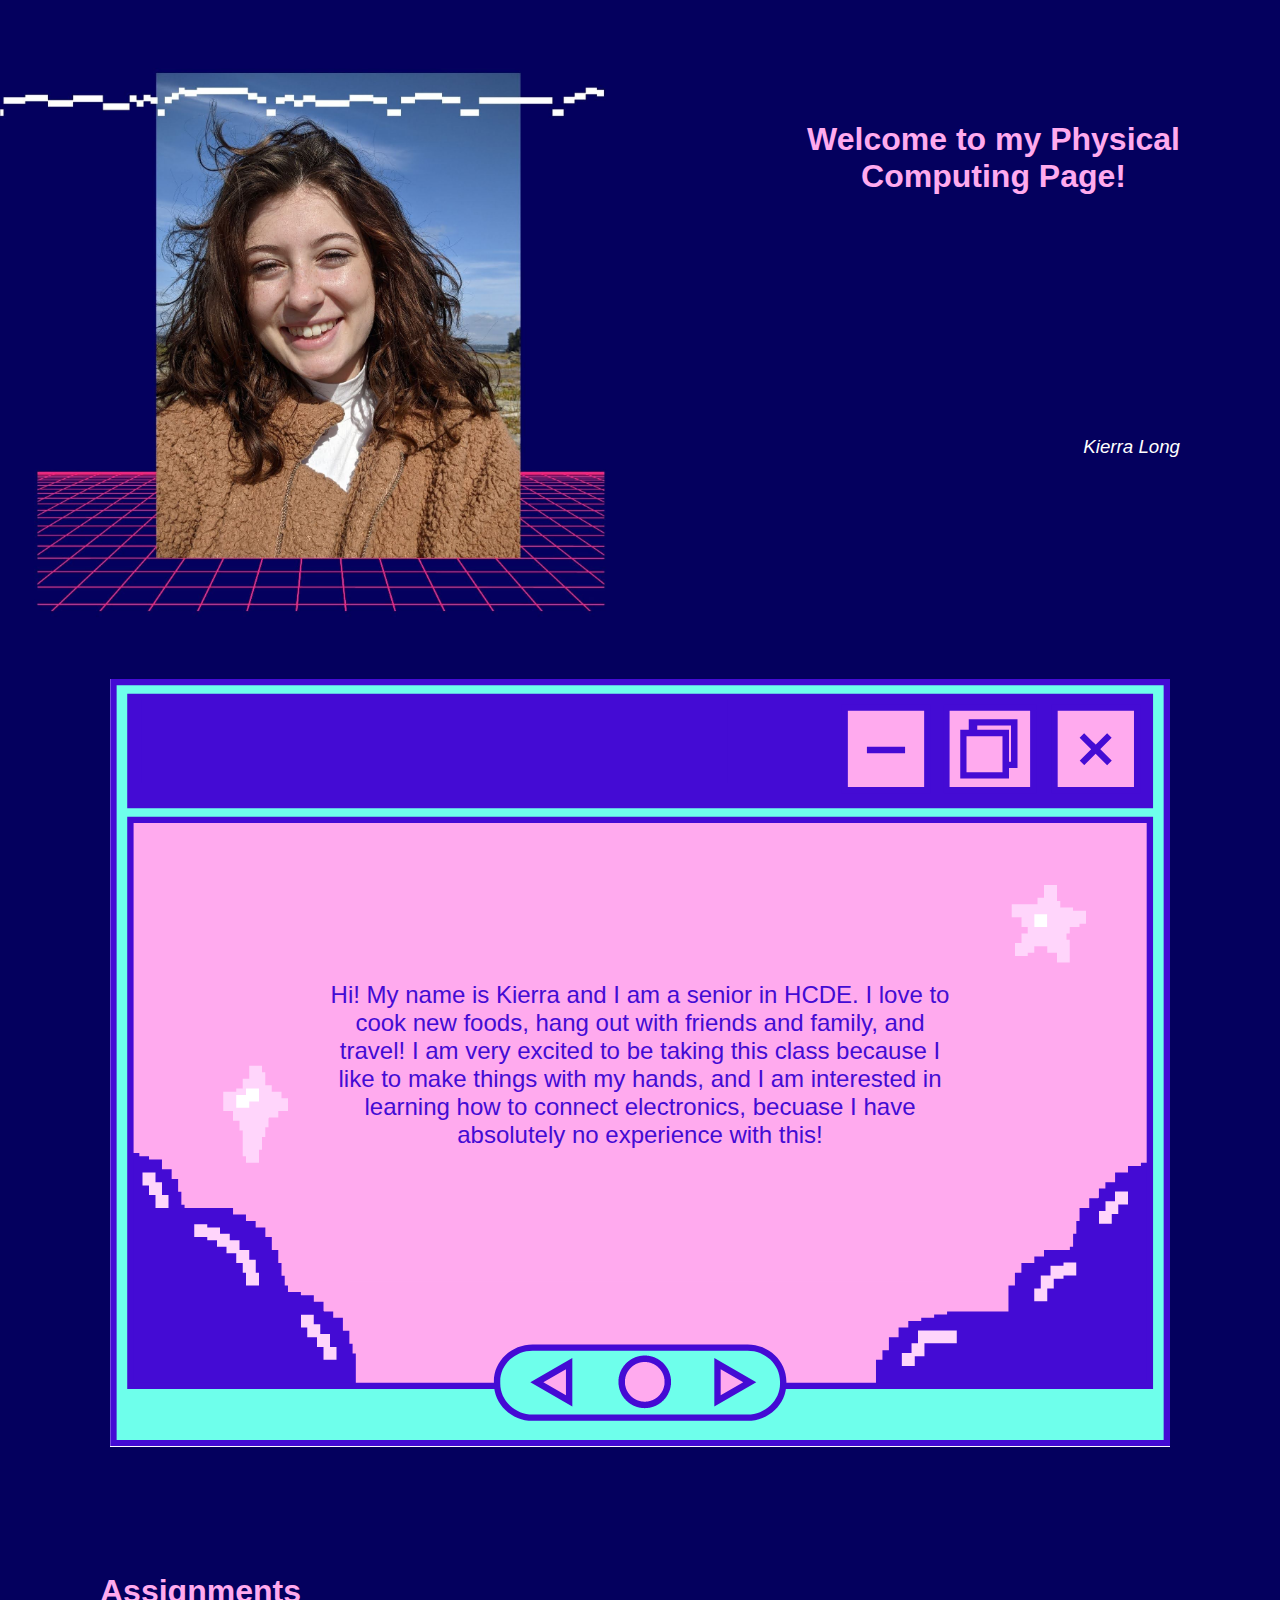
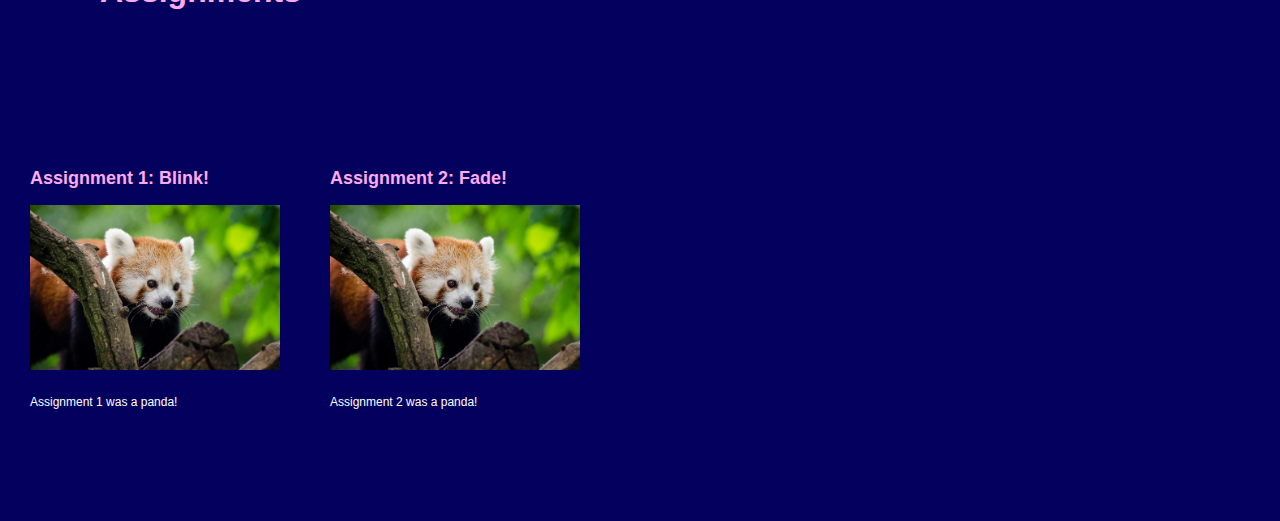
==== index.html @ 37c77a6a "Uploading website" ====
<!DOCTYPE html> 
<html> 
    <head> 
        <meta charset="utf-8"> 
        <meta name="viewport" content="width=device-width, maximum-scale=1.0" />

        <title>Kierra Long's HCDE 439 Physical Computing Page!</title> 

        <link href="style.css" media="screen" rel="stylesheet" type="text/css" />

    </head> 
    <body> 
        <img class="mainphoto" src="kierra3.jpg" >
        <h1 class="headline">Welcome to my Physical<br>Computing Page!</h1>
        <h3 class="subhead">Kierra Long</h3>
        <br> 
        <div class="popup2">
            <img class="thepop" src="kierra4.png" ></a>
            <div class="centered"><p>Hi! My name is Kierra and I am a senior in HCDE. 
                I love to cook new foods, hang out with friends and family, and travel!
                I am very excited to be taking this class because I like to make things 
                with my hands, and I am interested in learning how to connect electronics, 
                becuase I have absolutely no experience with this!
            </p></div>
        </div>
        <div class="assignments">
            <h1>Assignments</h1>
            <div class="assignment">
              <a href="assignment1.html"><h2>Assignment 1: Blink!</h2>
                  <img src="red-panda.jpg" width=250></a>
                <p>
		Assignment 1 was a panda!
                </p>
            </div>

            <div class="assignment">
              <a href="assignment2.html"><h2>Assignment 2: Fade!</h2>
                  <img src="red-panda.jpg" width=250></a>
                <p>
		Assignment 2 was a panda!
                </p>
            </div>
	    </div>
        
    </body>
</html>
---- style.css ----
html, body {
  padding: 0 0 0 0;
  margin: 0;
  font-family: 'helvetica', 'arial', 'sans';
}

body {
  background-color: #04005E;
  /* color: #ff2079; */
  color: #FFAAEE;
}

.mainphoto {
  width: 50%;
  height: auto;
  float: left;
}

.headline {
  color: #FFAAEE;
  float: right;
  text-align: center;
  padding: 100px;
  font-family: Tahoma, sans-serif;
}

h1 {
  color: #FFAAEE;
  padding: 100px;
  font-family: Tahoma, sans-serif;
}

.subhead {
  font-family: Tahoma, sans-serif;
  font-style: italic;
  font-weight: 200;
  color: #ffffff;
  float: right;
  text-align: center;
  padding: 100px;
}

.centered {
  position: absolute;
  top: 50%;
  left: 50%;
  transform: translate(-50%, -50%);
  color: #440bd4;
  font-family: Tahoma, sans-serif;
  font-size: x-large;
  font-weight: 300;
}

.popup2 {
  /* background-image: url('popup.jpg');
  background-size: 40% auto; */
  margin-left: auto;
  margin-right: auto;
  width: 100%;
  height: auto;
  clear:both;
  position: relative;
  text-align: center;
}

.thepop {
  width: 1060;
  height: 768;
}

div.popup {
  width: 1060;
  height: 768;
  background-image: url('popup.jpg');
  background-repeat: no-repeat;
  /* background-attachment: fixed; */
  /* background-size: cover; */
  background-size:100% auto;
/* 2120 × 1536 */
}

.topdiv {
  background-image: url('kierra1.png');
  background-repeat: no-repeat;
  /* background-attachment: fixed; */
  /* background-size: cover; */
  background-size:100% auto;
}

.spacing {
  width: 100%;
  margin: auto;
}

td {
  width: 50%;
  /* padding: 20 20 20 20; */

}

td.not {
  height: 100%;
}

td.special {
  width: 100%;
}

h1.title {
  color: #E92efb;
  margin-top: 10px;
}

.bottomdiv {
  background-image: url('kierra2.png');
}

h1,h2,h3,h4 {
  font-family: Tahoma, sans-serif;
  color: #FFAAEE;
  }


a {
  color: #ff2079;
  color: #440bd4;
}

.header {
  /* background: #fff; */
  color: #ff2079;
  height: auto;
  padding: 30px 200px 30px;
}

.header h1 {
  font-size: 50px;
  
  }

.assignment {
  font-size: 12px;
  line-height: 24px;
  font-family: 'helvetica', 'arial', 'sans';
  padding: 20px 20px 20px 30px;
  width: 250px;
  height: 350px;
  overflow: hidden;
  float: left;
}

.assignments {
  color: #ffffff;

}

.assignment:hover { overflow:auto }

.assignment a {
    color: #F06;
    text-decoration: none;
}

.assignment a:hover {
  background: #F06;
  color: #F06;
  text-decoration: none;
}

.footer {
    width: 1100px;
    float: left;
    padding: 300px 0px 30px 30px;
}

.widebody {
    width: 800px;
    padding: 0px 30px 30px 30px;
}

/* .widebody a {
} */

.widebody a:hover {
  background: #F06;
  /* color: #FFF; */
  text-decoration: none;
}
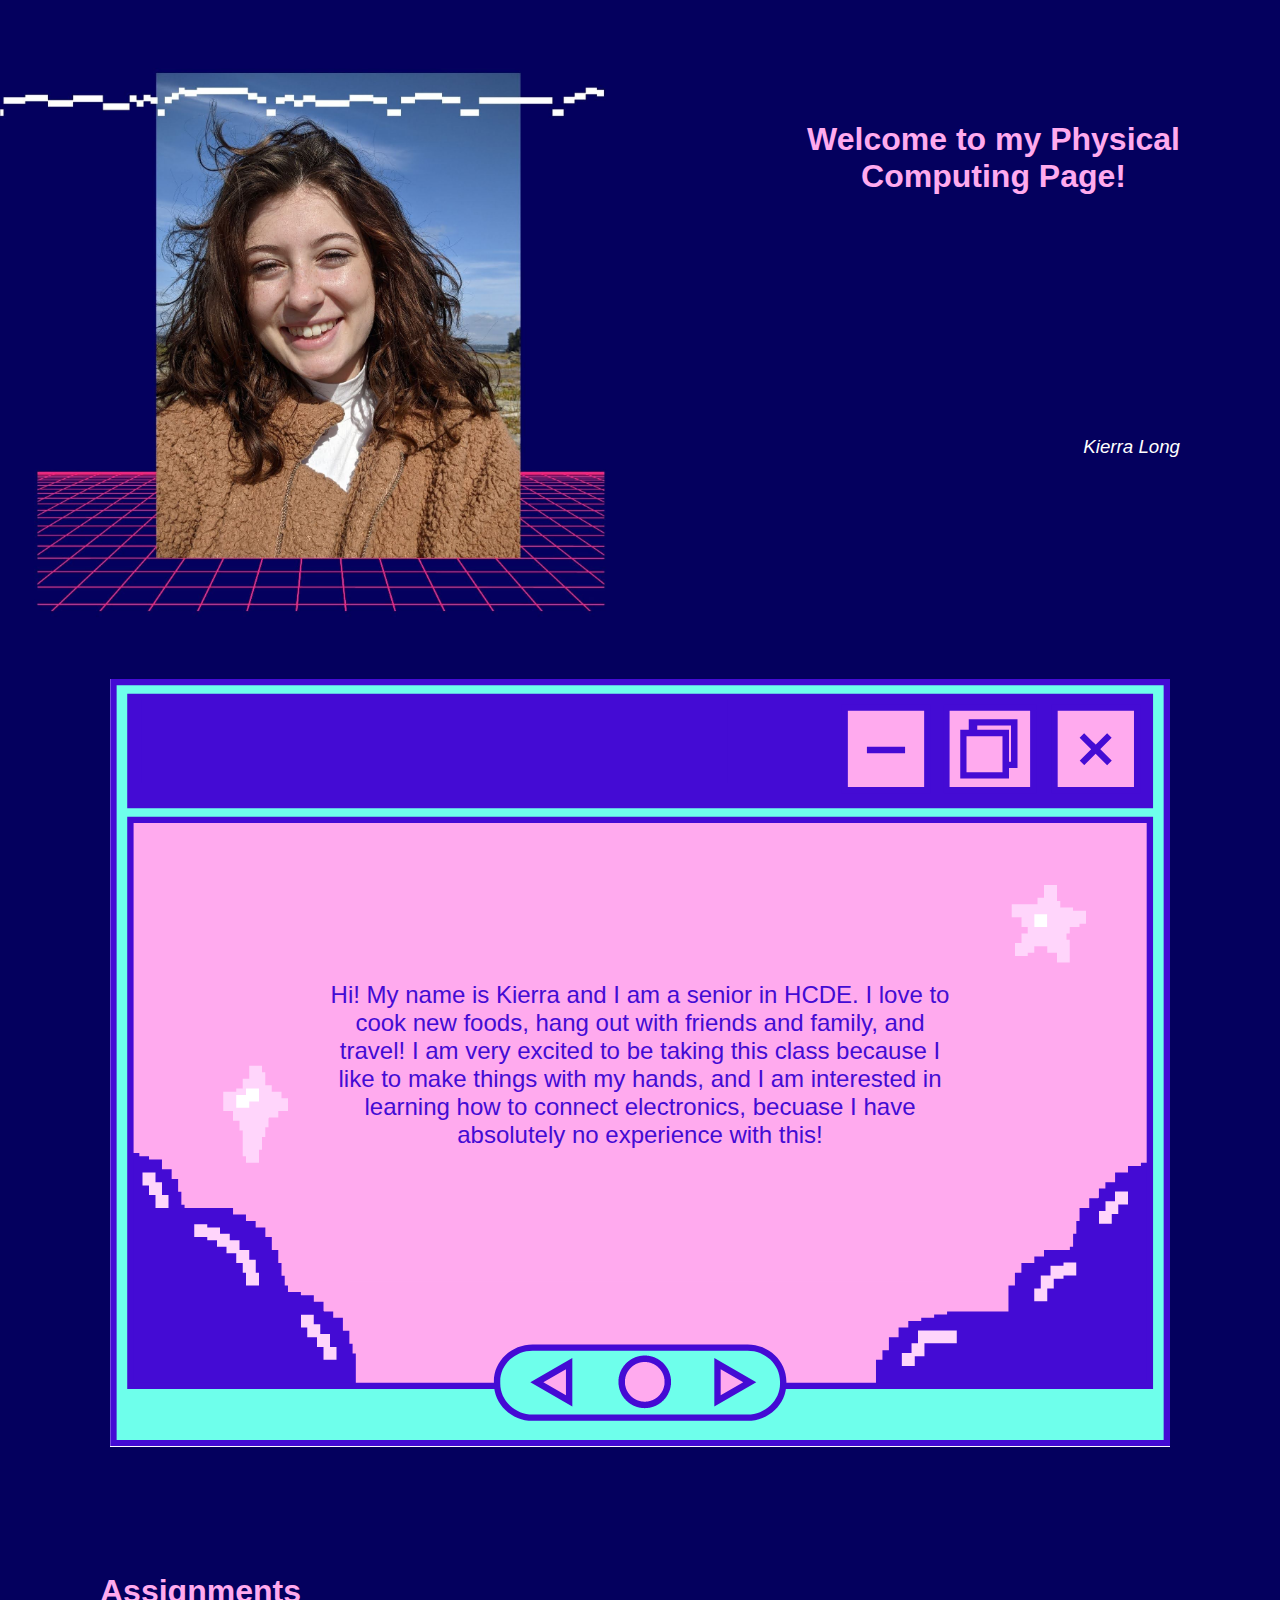
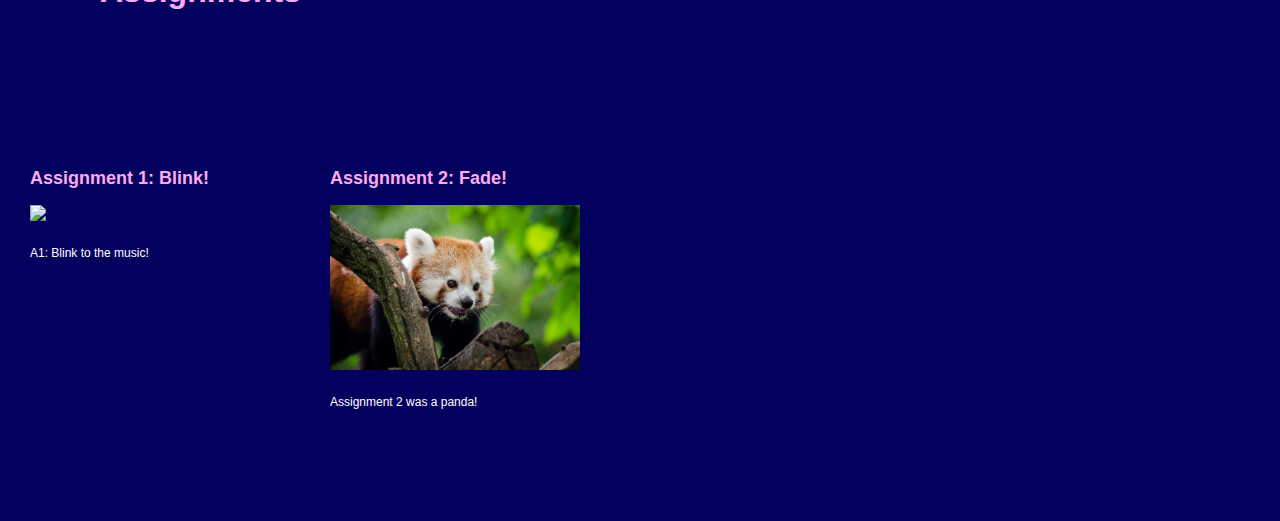
==== commit fa62341d: "Update index.html" ====
--- a/index.html
+++ b/index.html
@@ -27,9 +27,9 @@
             <h1>Assignments</h1>
             <div class="assignment">
               <a href="assignment1.html"><h2>Assignment 1: Blink!</h2>
-                  <img src="red-panda.jpg" width=250></a>
+                  <img src="A1.gif" width=250></a>
                 <p>
-		Assignment 1 was a panda!
+		A1: Blink to the music!
                 </p>
             </div>
 
--- a/style.css
+++ b/style.css
@@ -188,3 +188,14 @@
   text-decoration: none;
 }
 
+.code {
+  background: rgb(255, 255, 255);
+  color: rgb(47, 47, 47);
+  font-family: 'Courier New', monospace;
+  padding: 30px;
+}
+
+.white {
+  color: #ffffff;
+}
+
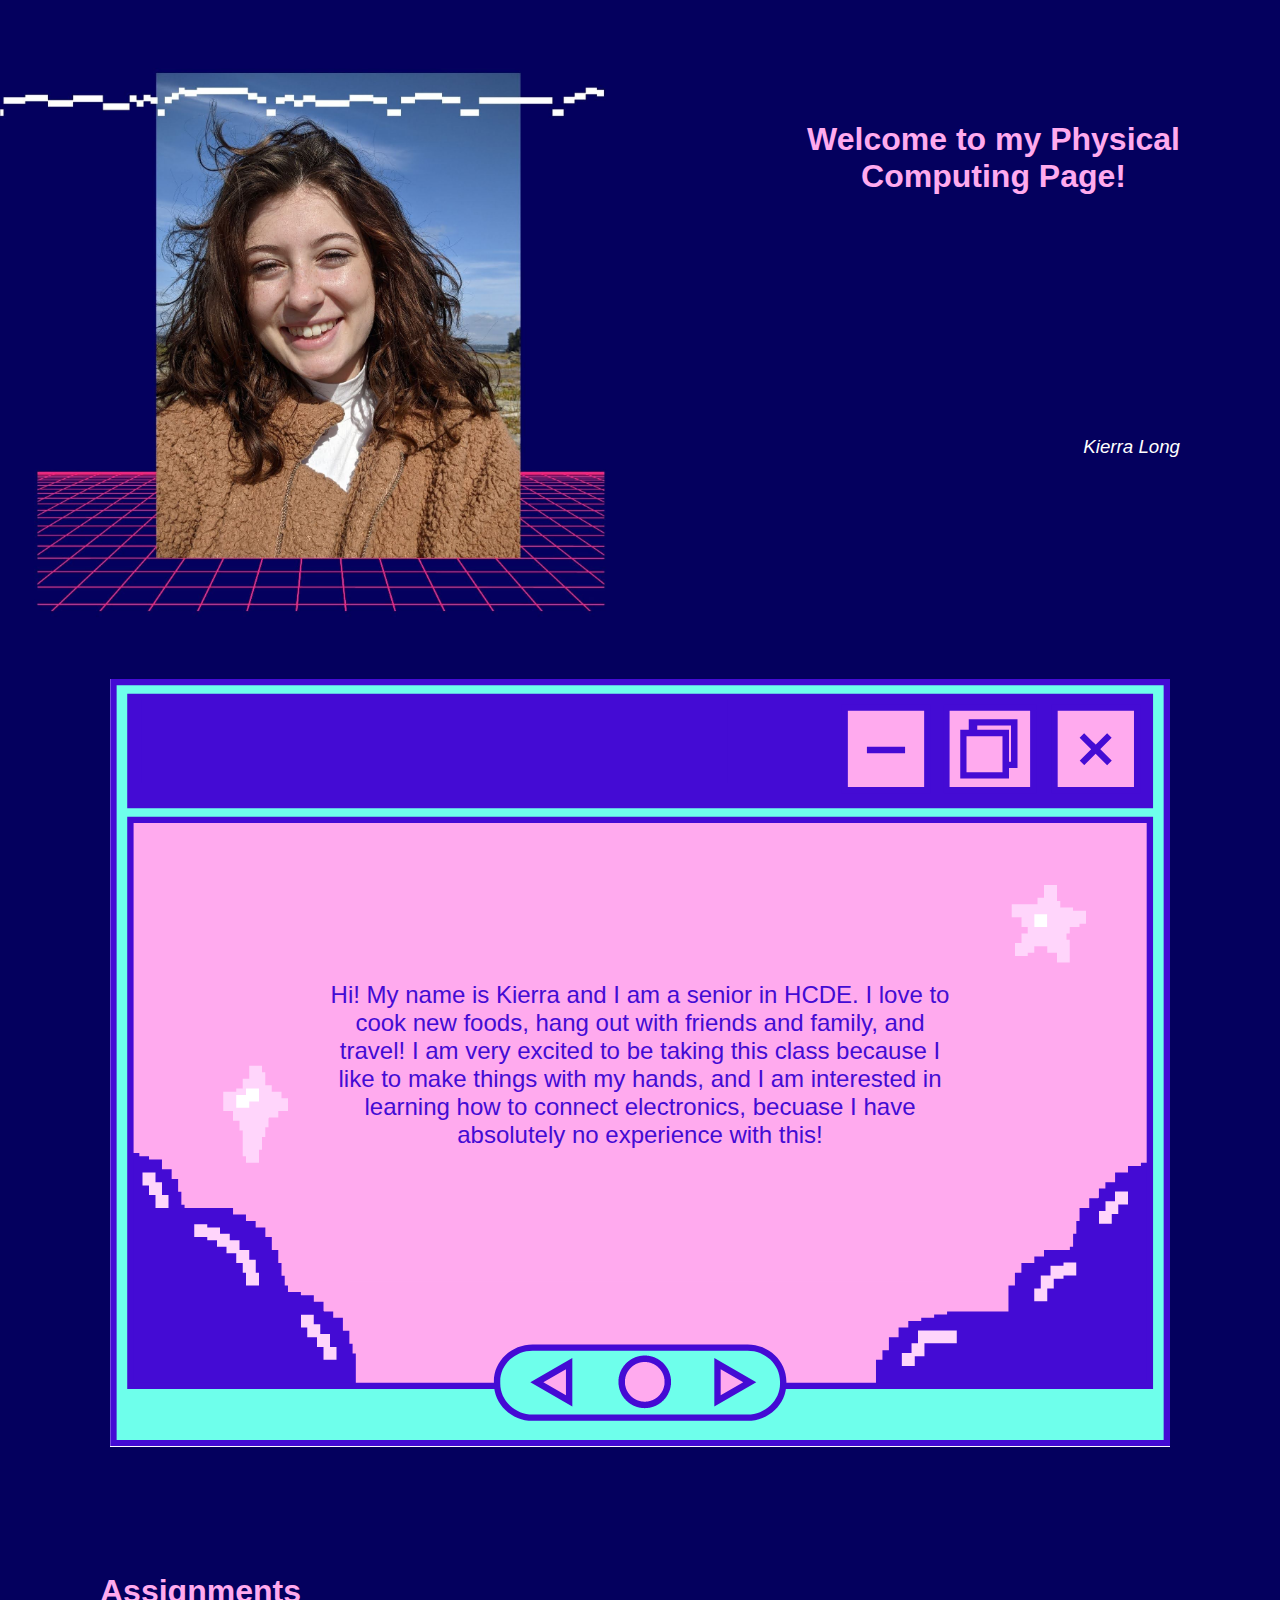
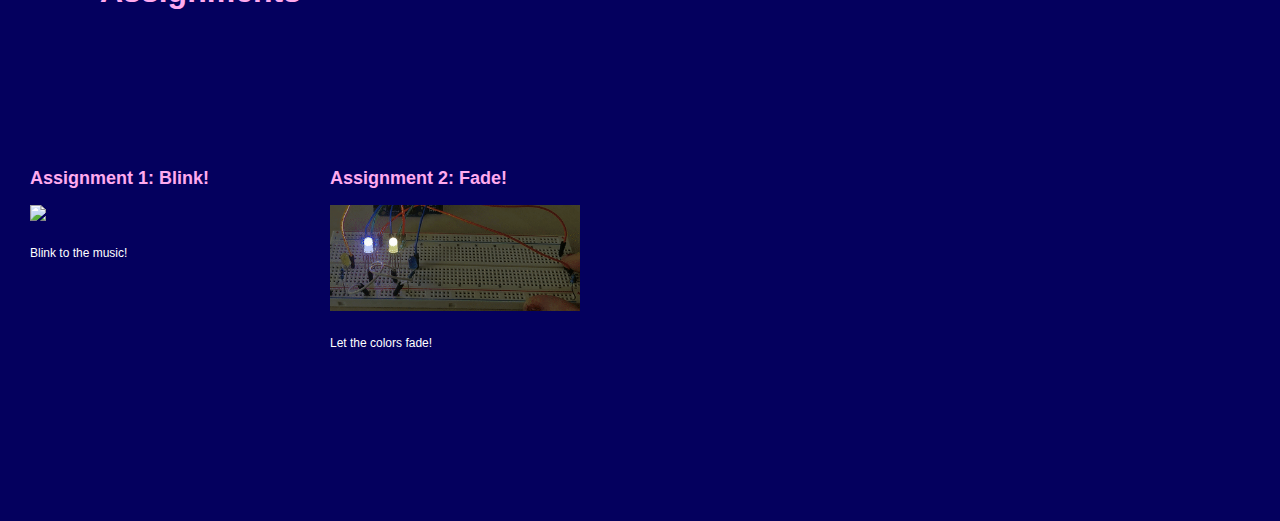
==== commit af8e2f98: "A2" ====
--- a/index.html
+++ b/index.html
@@ -5,7 +5,8 @@
         <meta name="viewport" content="width=device-width, maximum-scale=1.0" />
 
         <title>Kierra Long's HCDE 439 Physical Computing Page!</title> 
-
+        <link rel="icon" type="image/png" href="favicon6.png">
+        <!-- Favicon from: https://adversurge.com/ -->
         <link href="style.css" media="screen" rel="stylesheet" type="text/css" />
 
     </head> 
@@ -29,15 +30,15 @@
               <a href="assignment1.html"><h2>Assignment 1: Blink!</h2>
                   <img src="A1.gif" width=250></a>
                 <p>
-		A1: Blink to the music!
+		Blink to the music!
                 </p>
             </div>
 
             <div class="assignment">
               <a href="assignment2.html"><h2>Assignment 2: Fade!</h2>
-                  <img src="red-panda.jpg" width=250></a>
+                  <img src="A2.gif" width=250></a>
                 <p>
-		Assignment 2 was a panda!
+		Let the colors fade!
                 </p>
             </div>
 	    </div>
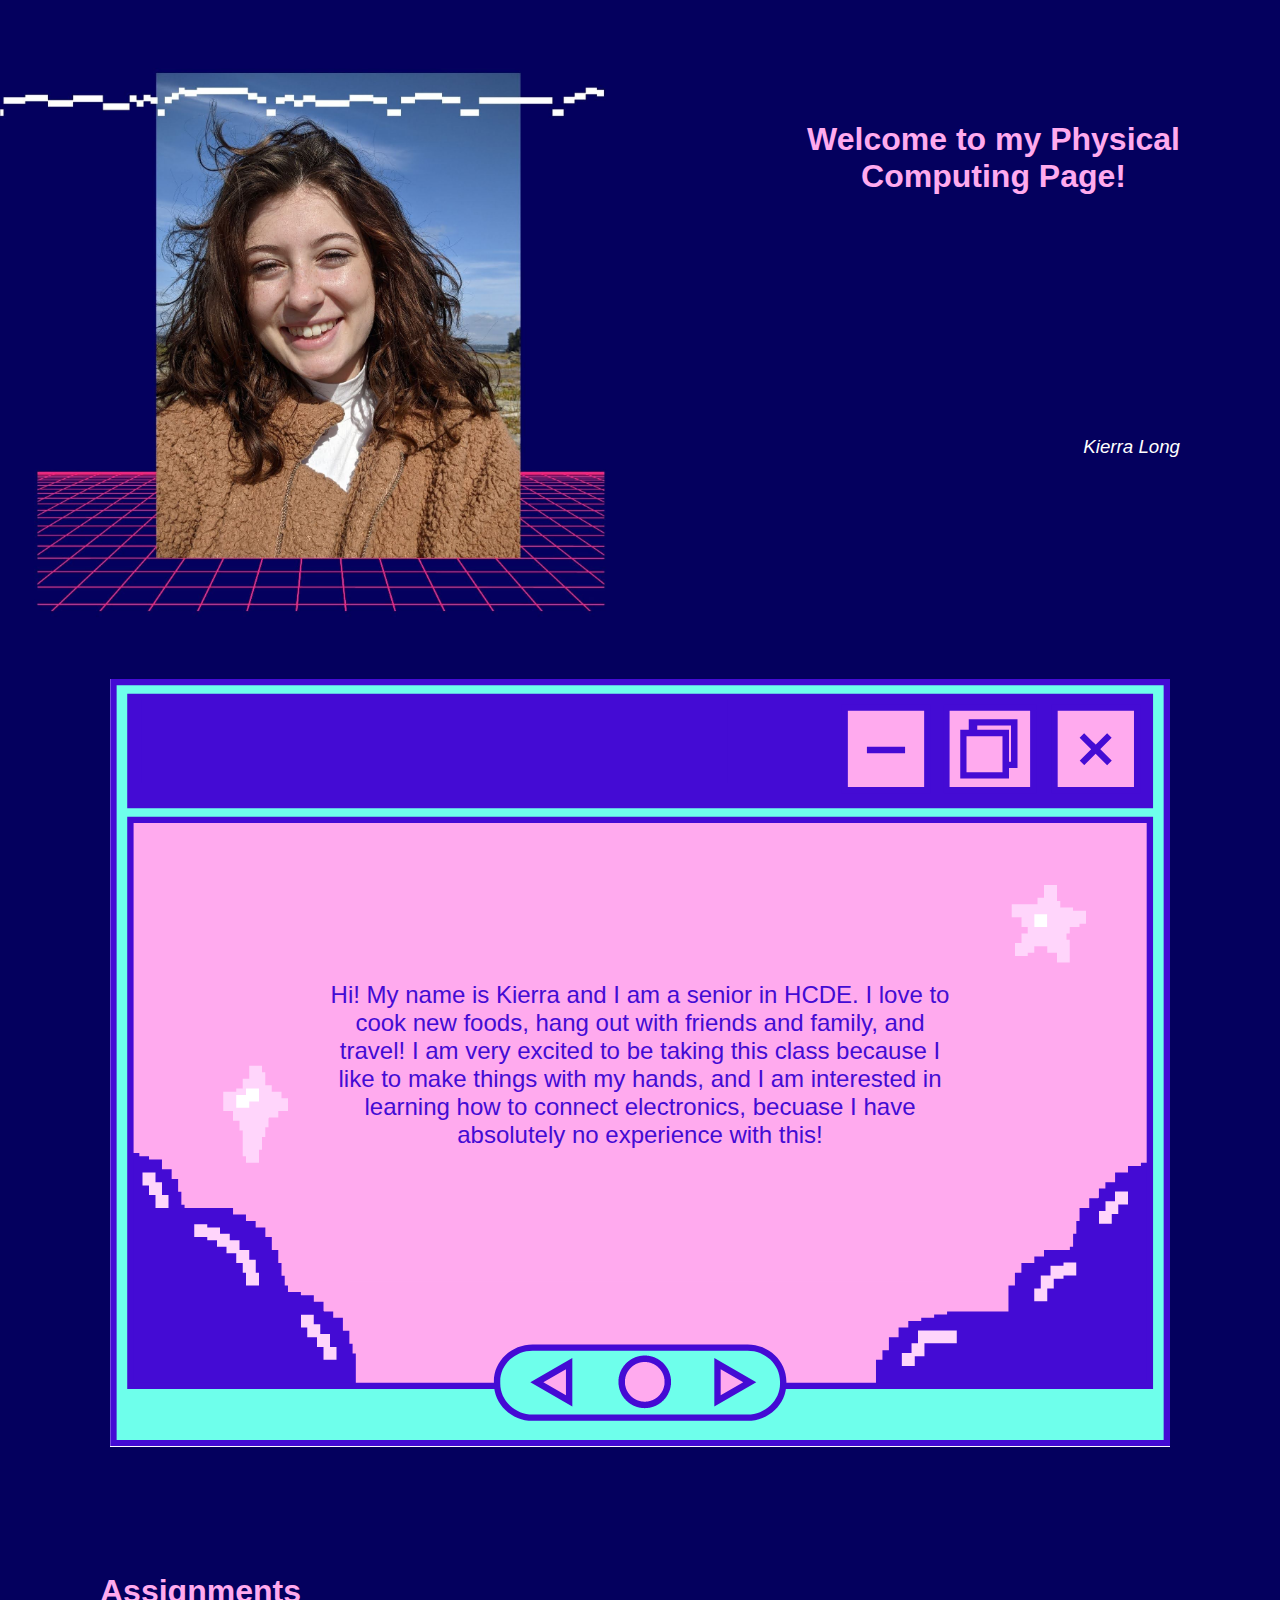
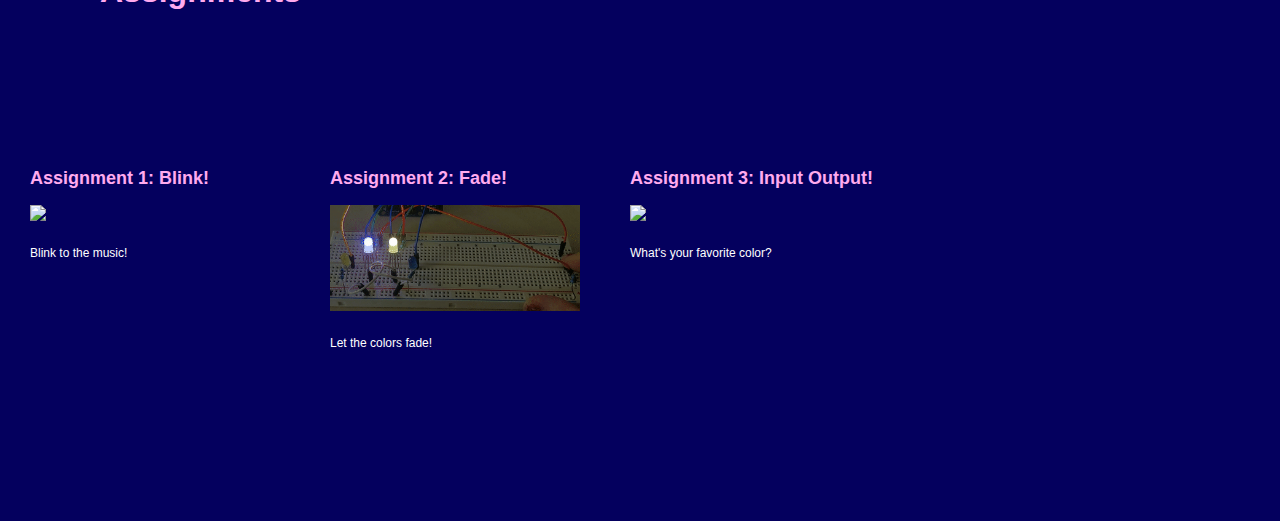
==== commit a7d9fe47: "Update index" ====
--- a/index.html
+++ b/index.html
@@ -41,6 +41,13 @@
 		Let the colors fade!
                 </p>
             </div>
+            <div class="assignment">
+                <a href="assignment3.html"><h2>Assignment 3: Input Output!</h2>
+                    <img src="A3-1.gif" width=250></a>
+                  <p>
+          What's your favorite color?
+                  </p>
+              </div>
 	    </div>
         
     </body>
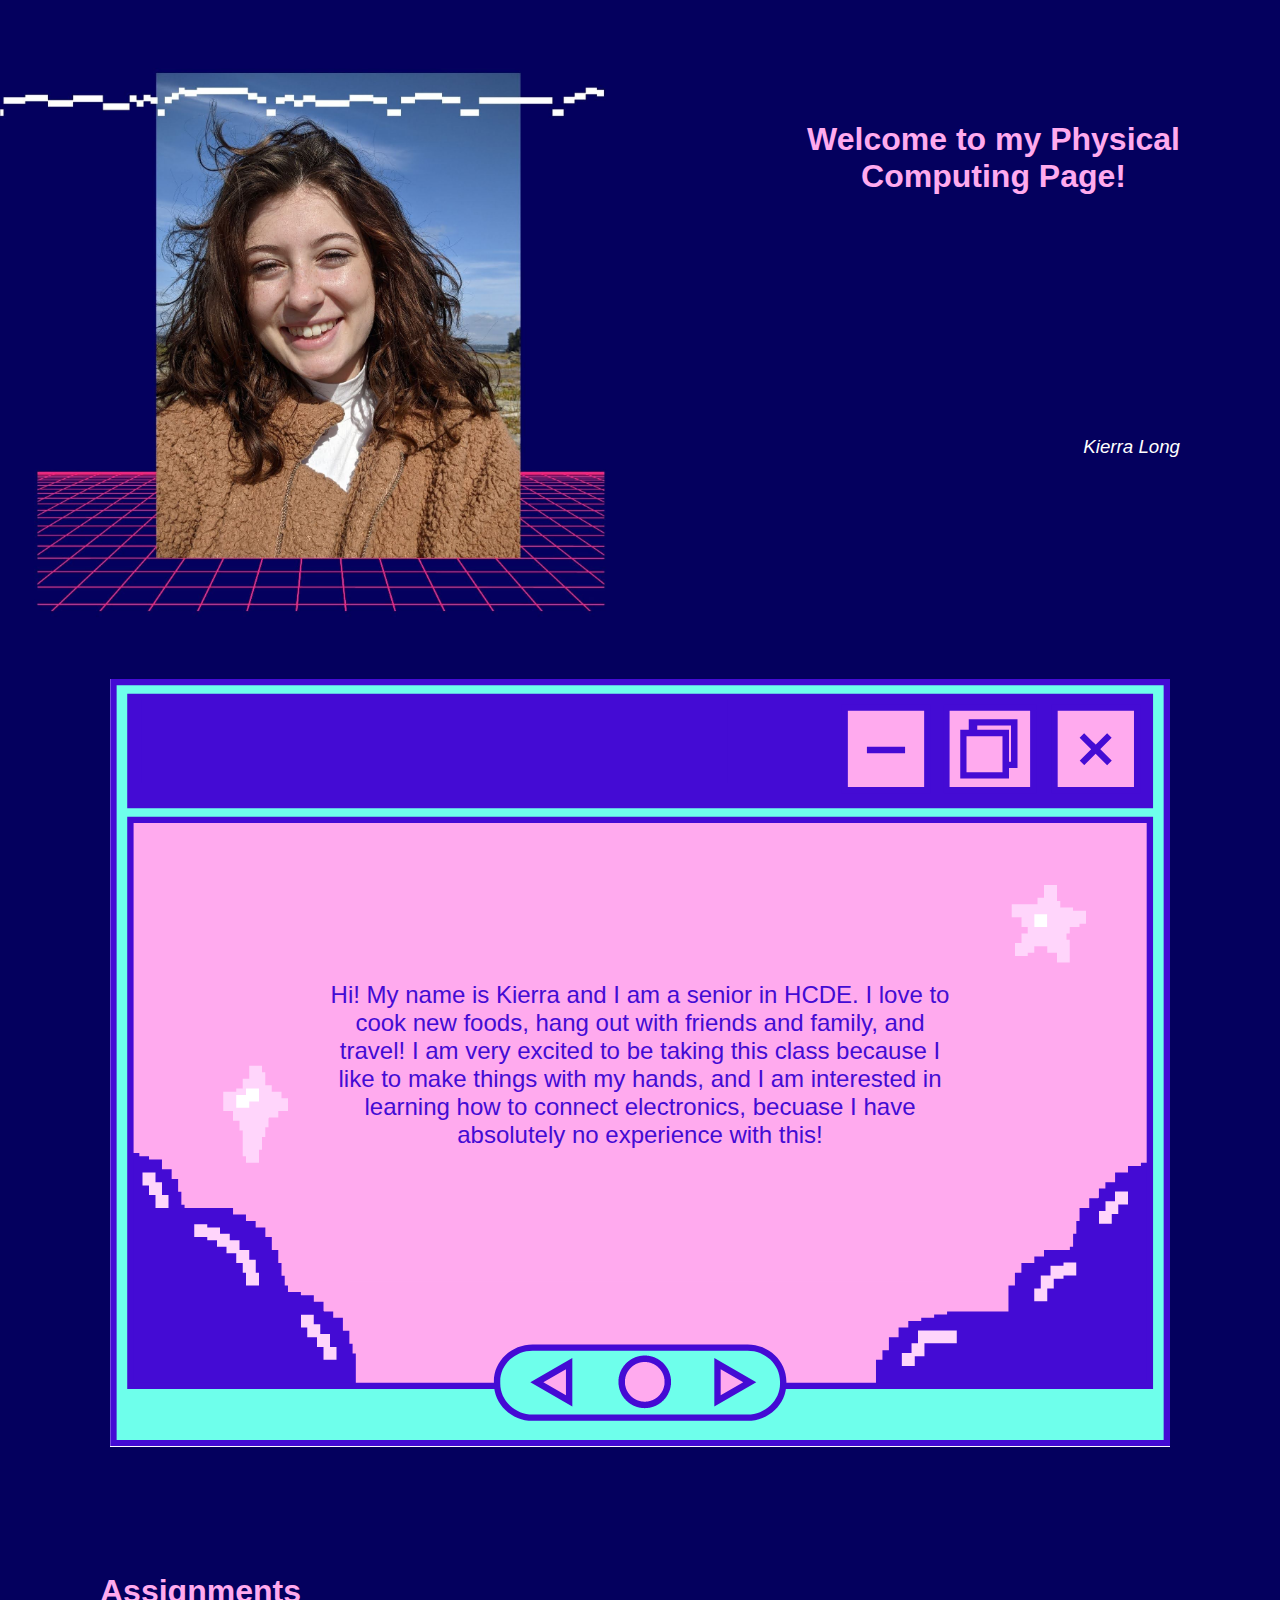
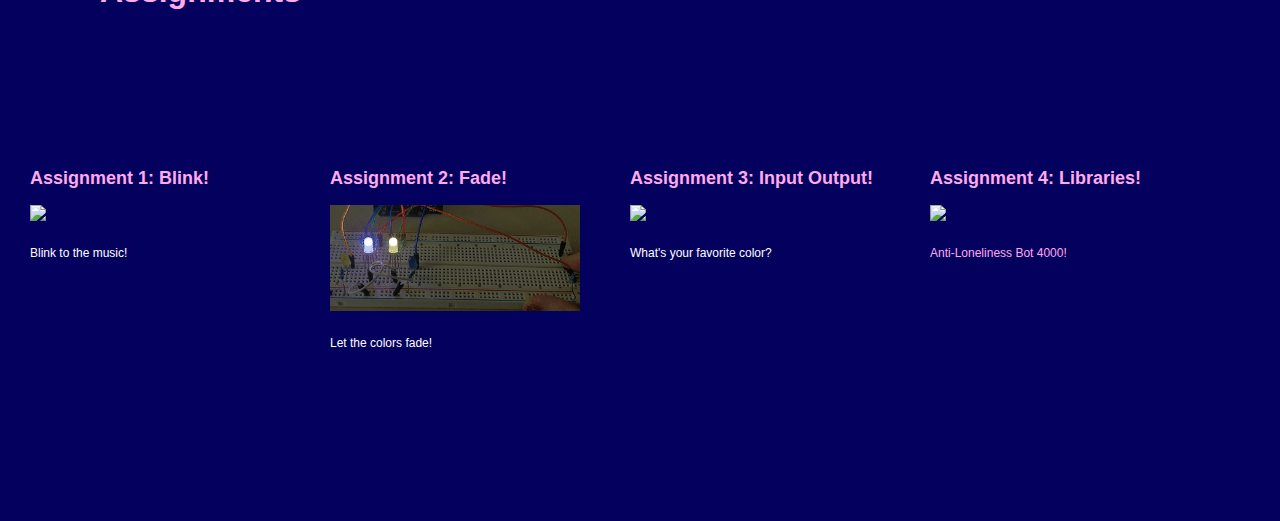
==== commit 8434de30: "Assignment 4" ====
--- a/index.html
+++ b/index.html
@@ -45,10 +45,16 @@
                 <a href="assignment3.html"><h2>Assignment 3: Input Output!</h2>
                     <img src="A3-1.gif" width=250></a>
                   <p>
-          What's your favorite color?
+        What's your favorite color?
                   </p>
               </div>
 	    </div>
-        
+        <div class="assignment">
+          <a href="assignment4.html"><h2>Assignment 4: Libraries!</h2>
+              <img src="A4-G2.gif" width=250></a>
+            <p>
+        Anti-Loneliness Bot 4000!
+            </p>
+        </div> 
     </body>
 </html>   
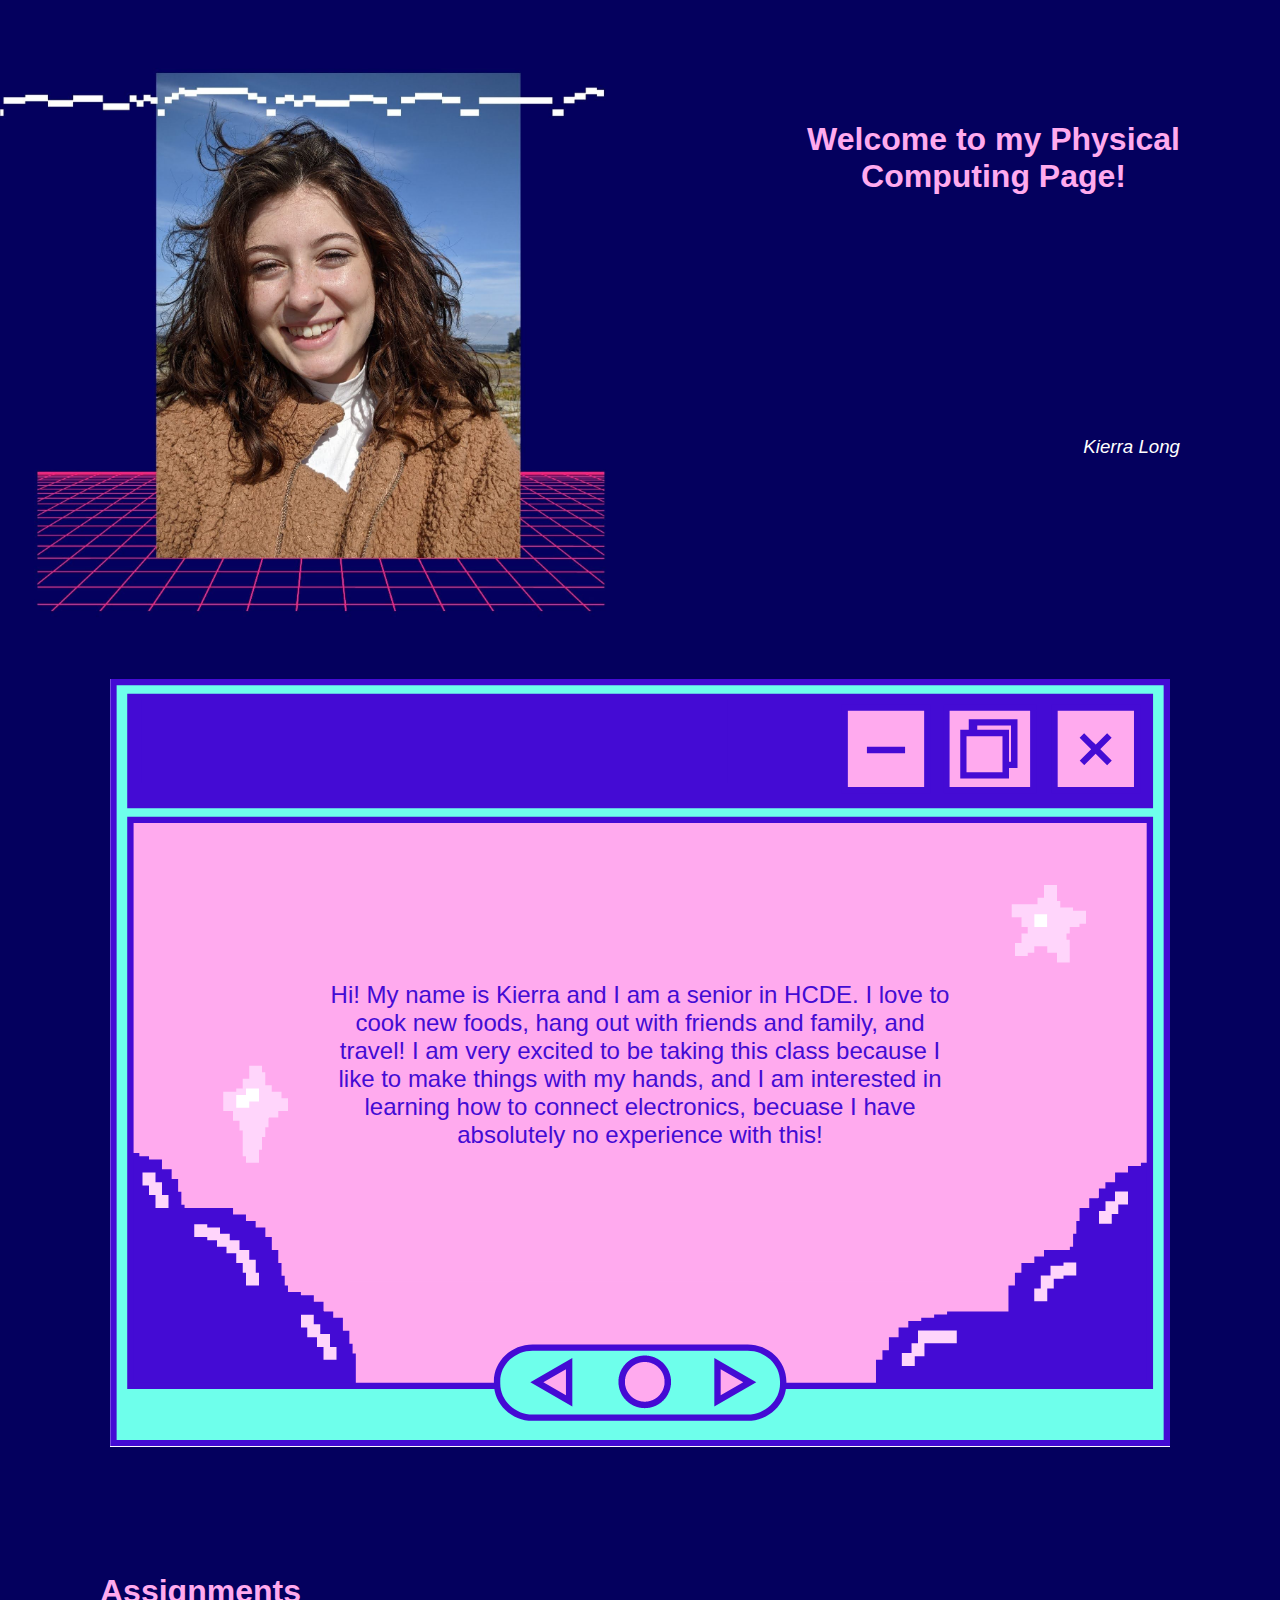
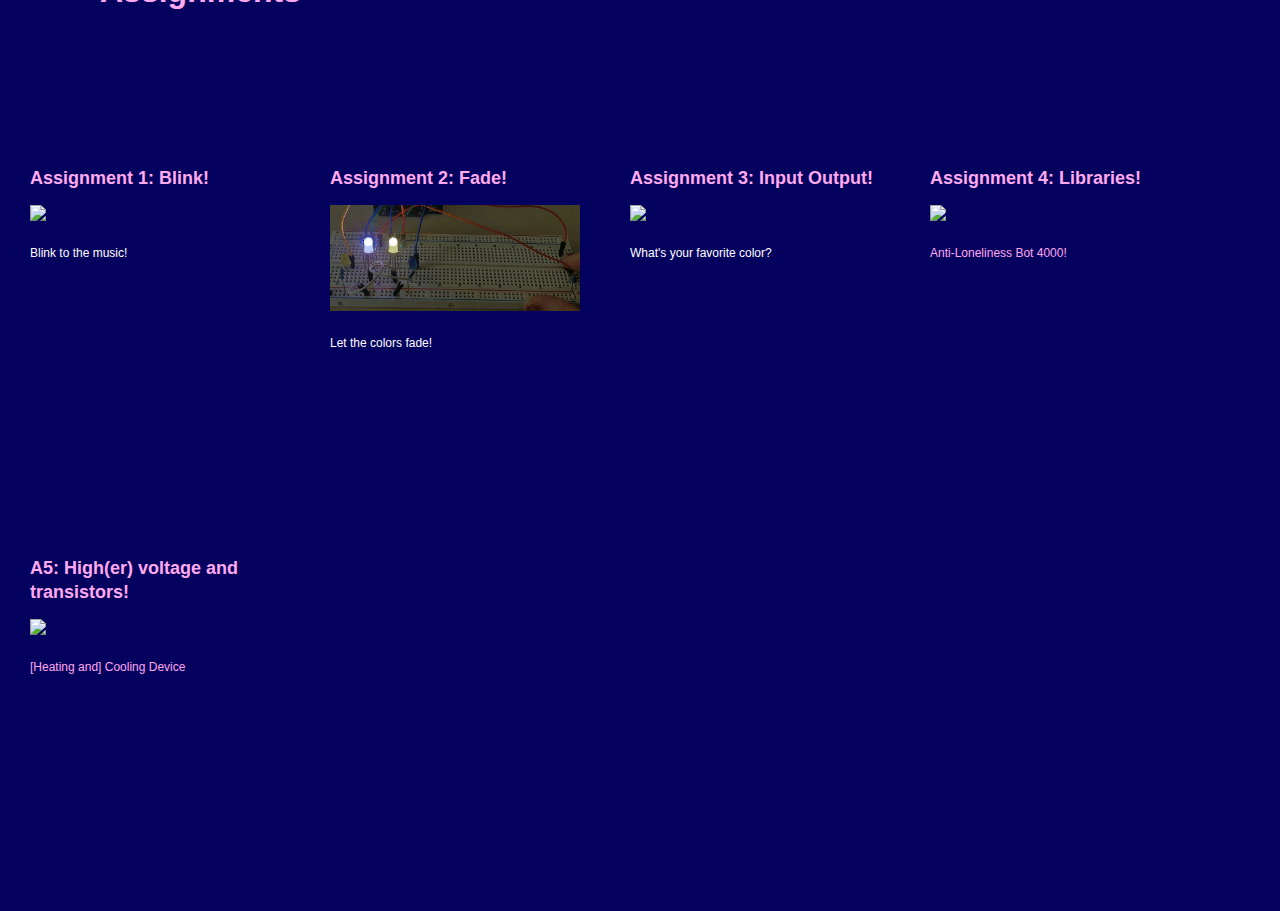
==== commit 30a64aa6: "Assignment 5" ====
--- a/index.html
+++ b/index.html
@@ -56,5 +56,12 @@
         Anti-Loneliness Bot 4000!
             </p>
         </div> 
+        <div class="assignment">
+            <a href="assignment5.html"><h2>A5: High(er) voltage and transistors!</h2>
+                <img src="A5-G.gif" width=250></a>
+              <p>
+                [Heating and] Cooling Device
+              </p>
+          </div> 
     </body>
 </html>   
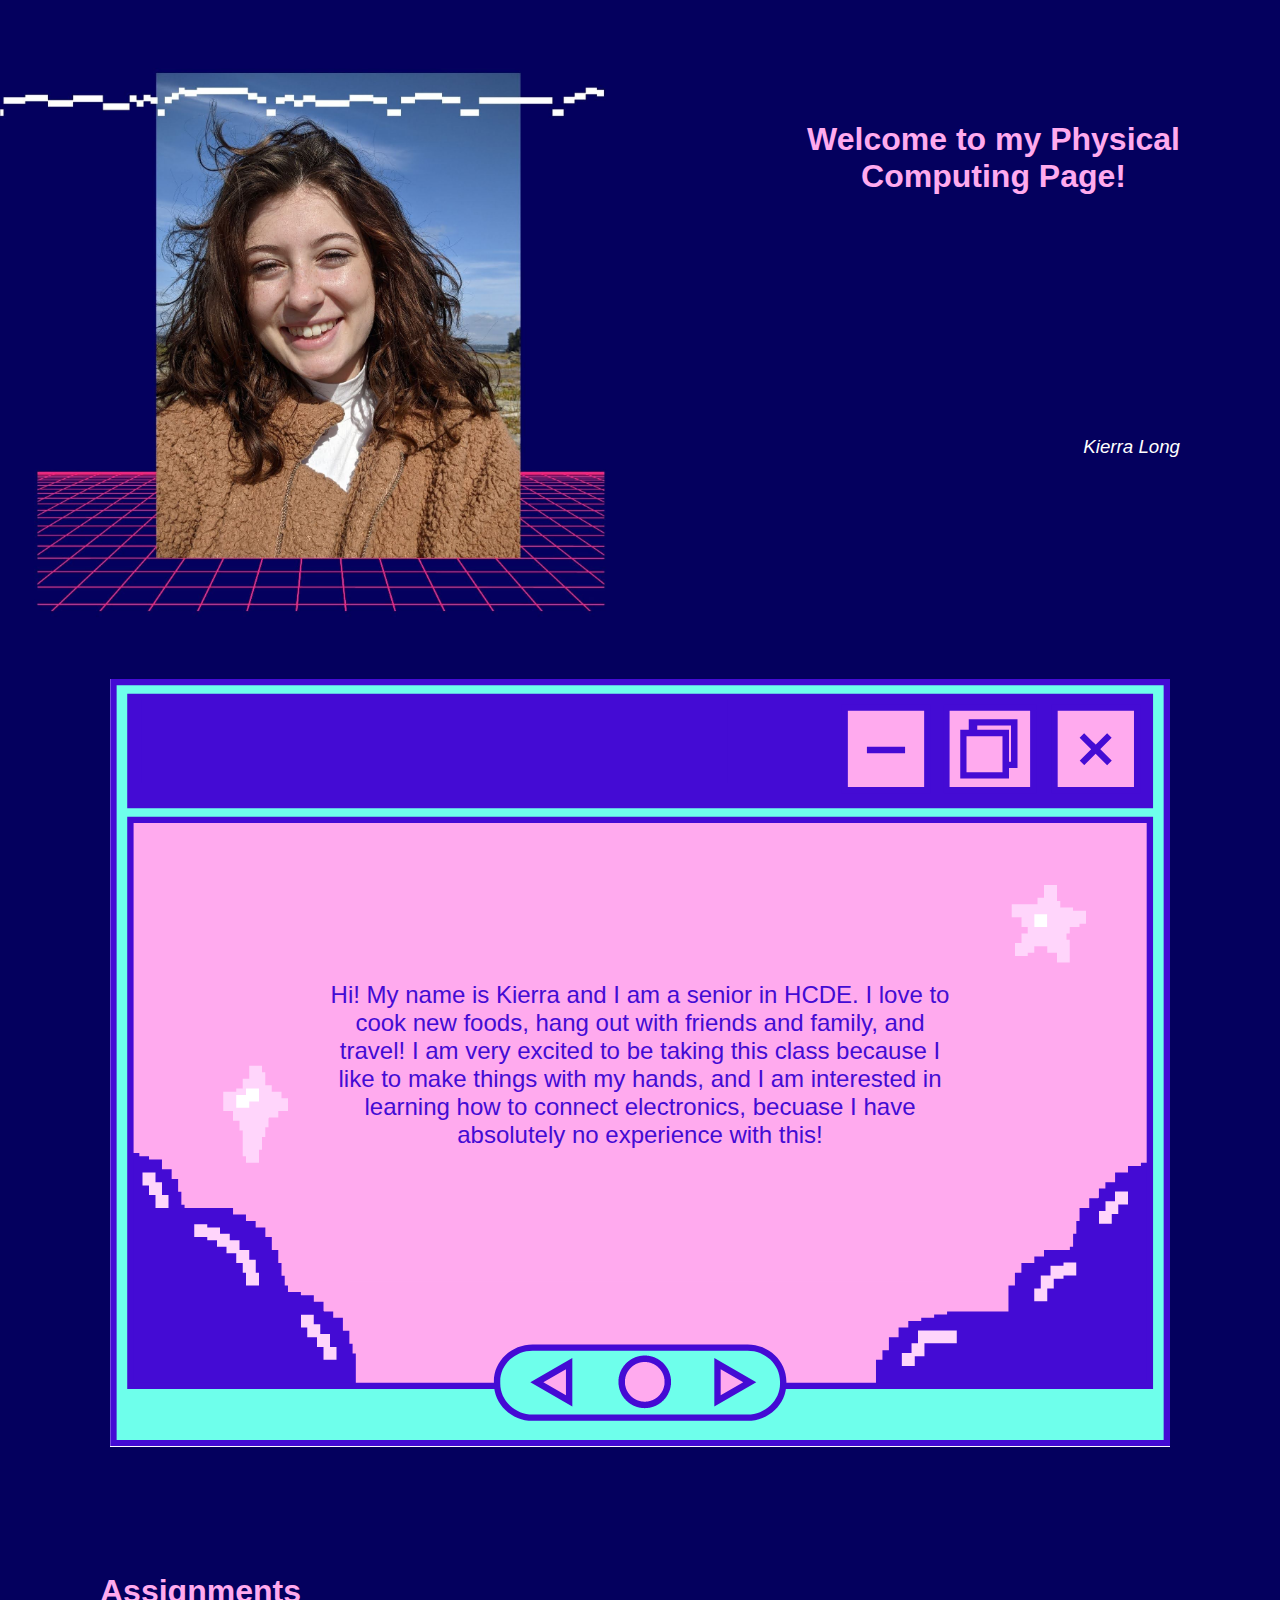
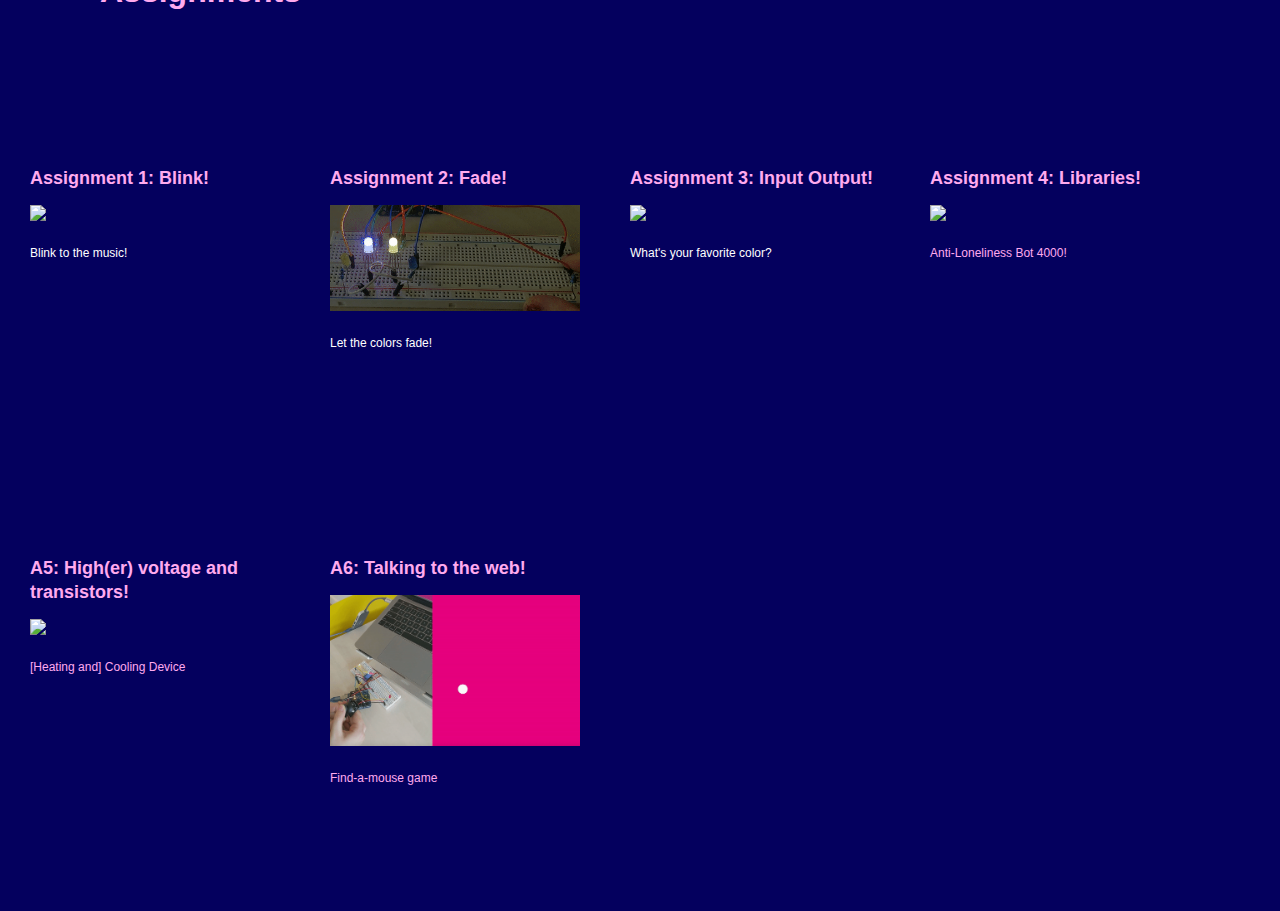
==== commit e5db5ab7: "assignment 6" ====
--- a/index.html
+++ b/index.html
@@ -63,5 +63,12 @@
                 [Heating and] Cooling Device
               </p>
           </div> 
+          <div class="assignment">
+            <a href="assignment6.html"><h2>A6: Talking to the web!</h2>
+                <img src="A6-G.gif" width=250></a>
+              <p>
+                Find-a-mouse game
+              </p>
+          </div> 
     </body>
 </html>   
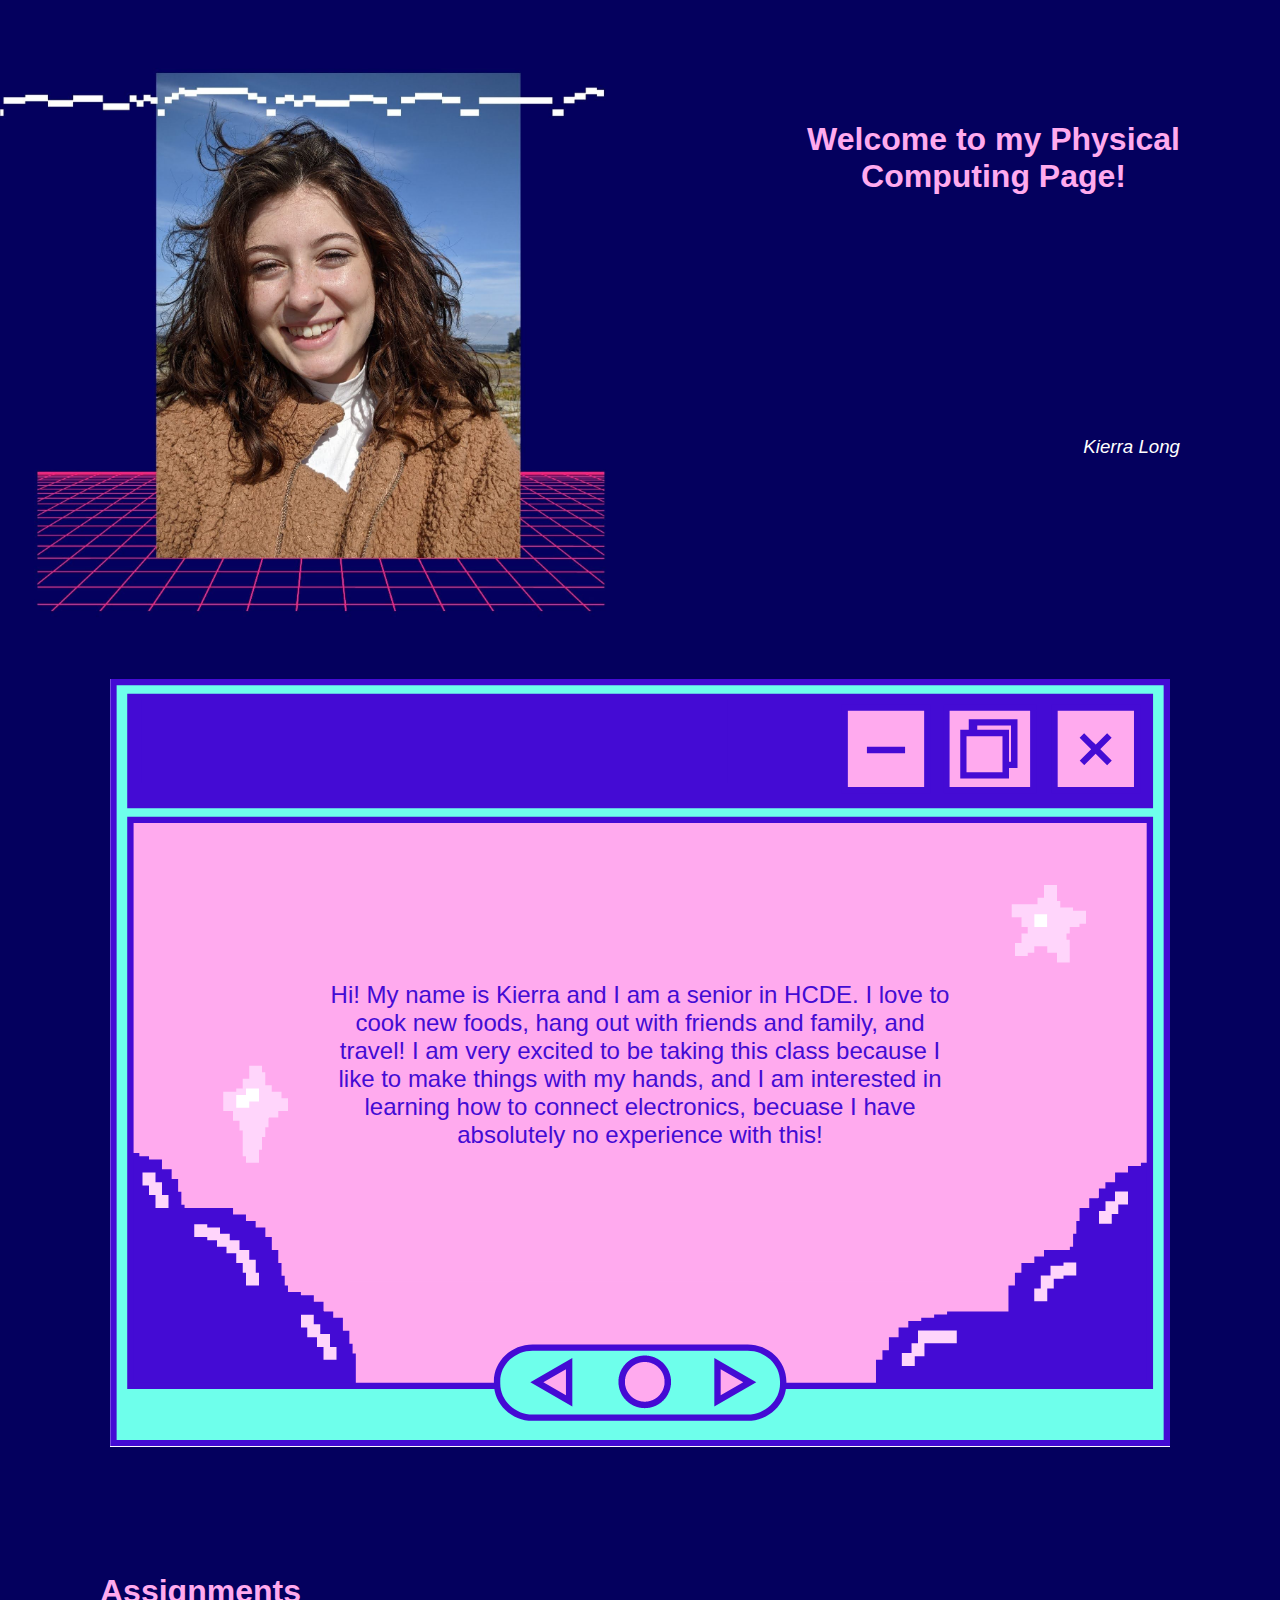
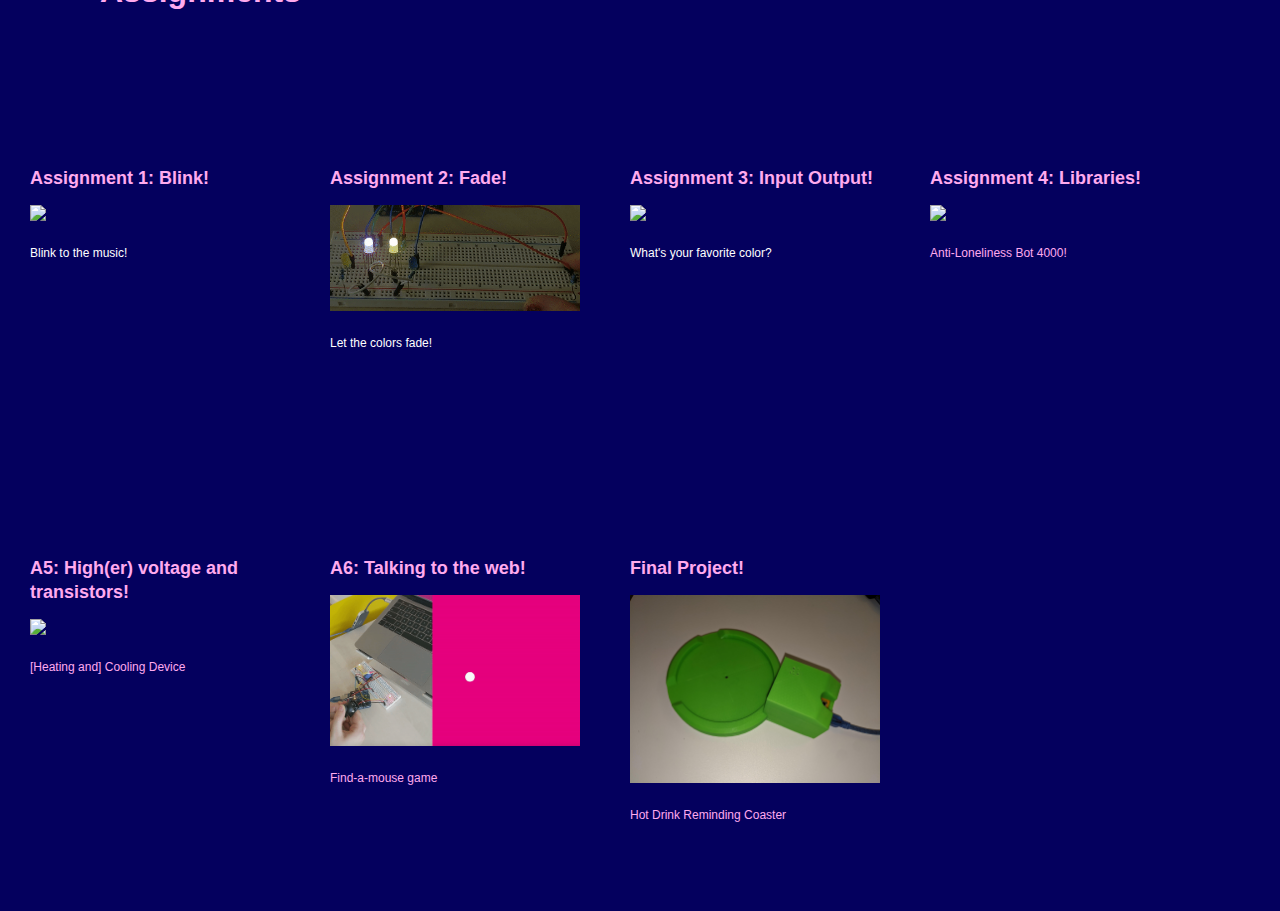
==== commit 5a08b8fb: "Final Submission" ====
--- a/index.html
+++ b/index.html
@@ -70,5 +70,12 @@
                 Find-a-mouse game
               </p>
           </div> 
+          <div class="assignment">
+            <a href="final.html"><h2>Final Project!</h2>
+                <img src="F-5.jpg" width=250></a>
+              <p>
+                Hot Drink Reminding Coaster
+              </p>
+          </div> 
     </body>
 </html>   
